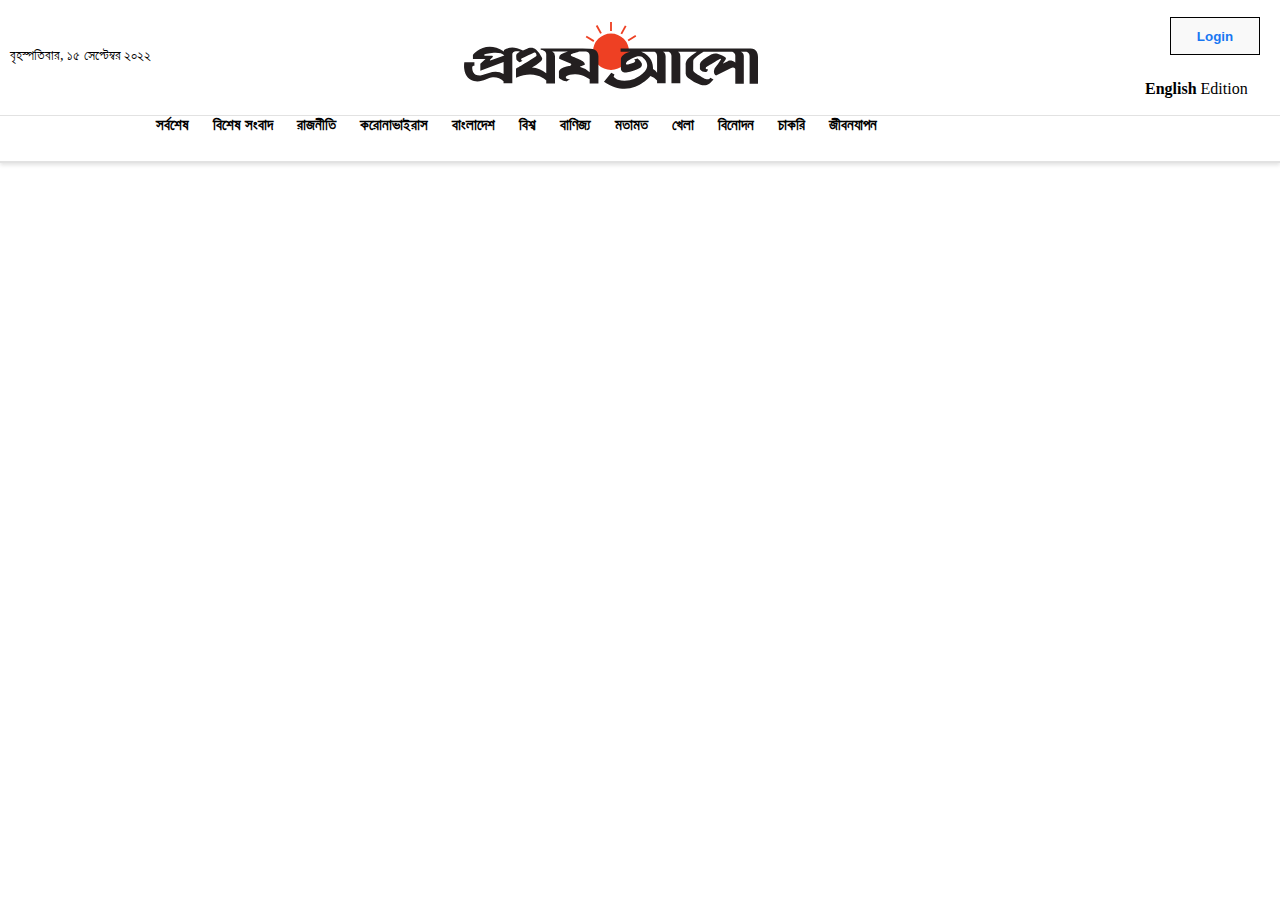
==== index.html @ 29c1f1d6 "my commit" ====
<!DOCTYPE html>
<html lang="en">
<head>
    <meta charset="UTF-8">
    <meta http-equiv="X-UA-Compatible" content="IE=edge">
    <meta name="viewport" content="width=device-width, initial-scale=1.0">
    <title>Prothom-Alo</title>
    <link rel="stylesheet" href="style.css">
    <link rel="stylesheet" href="https://cdnjs.cloudflare.com/ajax/libs/font-awesome/6.2.0/css/all.min.css" integrity="sha512-xh6O/CkQoPOWDdYTDqeRdPCVd1SpvCA9XXcUnZS2FmJNp1coAFzvtCN9BmamE+4aHK8yyUHUSCcJHgXloTyT2A==" crossorigin="anonymous" referrerpolicy="no-referrer" />

    <link href="https://cdn.jsdelivr.net/npm/bootstrap@5.1.3/dist/css/bootstrap.min.css" rel="stylesheet" integrity="sha384-1BmE4kWBq78iYhFldvKuhfTAU6auU8tT94WrHftjDbrCEXSU1oBoqyl2QvZ6jIW3" crossorigin="anonymous">

    <script src="https://cdn.jsdelivr.net/npm/bootstrap@5.1.3/dist/js/bootstrap.bundle.min.js" integrity="sha384-ka7Sk0Gln4gmtz2MlQnikT1wXgYsOg+OMhuP+IlRH9sENBO0LRn5q+8nbTov4+1p" crossorigin="anonymous"></script>

</head>
<body>
    <div class="header">
        <div class="option-search">
            <i class="fa-sharp fa-solid fa-bars"></i>
            <i class="fa-sharp fa-solid fa-magnifying-glass"></i>
            <p>বৃহস্পতিবার, ১৫ সেপ্টেম্বর ২০২২ </p>
        </div>
        <div class="brand-logo">
            <a href=""> <img src="./pic/Brand(1).svg" alt=""></a>
        </div>
        <div class="login-notification">
            <div class="login-edit">
                <i class="fa-sharp fa-solid fa-bell"></i>
                <button type="button" class="btn btn-primary edit">Login</button>
                <br>
                 <div class="edition">
                    <a href="">English</a> <span>Edition</span>
                 </div>
                
            </div>
 
        </div>
        <div class="navbar">
             <div class="nav-items">
                <ul>
                    <li>‍<a href="">সর্বশেষ</a></li>
                    <li><a href="">বিশেষ সংবাদ</a></li>
                    <li><a href="">রাজনীতি</a></li>
                    <li><a href="">করোনাভাইরাস</a></li>
                    <li><a href="">বাংলাদেশ</a></li>
                    <li><a href="">বিশ্ব</a></li>
                    <li><a href="">বাণিজ্য</a></li>
                    <li><a href="">মতামত</a></li>
                    <li><a href="">খেলা</a></li>
                    <li><a href="">বিনোদন</a></li>
                    <li><a href="">চাকরি</a></li>
                    <li><a href="">জীবনযাপন</a></li>
                </ul>
             </div>

        </div>
    </div>
    
</body>
</html>
---- style.css ----
*{
    margin: 0;
    border: 0;
    box-sizing: border-box;
}
.header{
    width: 100%;
    height: auto;
    display: flex;
    justify-content:space-between;
    flex-wrap:wrap;
    box-shadow: 0px 2px 4px #E2E2E2;
    
}
.option-search{
   
    height: 115px;
    /* flex-grow: 1; */
}
.option-search i{
    font-size: 1.5rem;
    margin: 15px 15px;
}
.option-search .fa-magnifying-glass{
    font-size: 1.3rem;
    
}
.option-search p{
    margin-top: 20px;
    padding-left: 10px;
    font-size: 0.9rem;
}
.brand-logo{
    
    height: 115px;
    flex-grow: 1; 
    position: relative;
   
   
    
} 
.brand-logo img{
    width: 32%;
    position: absolute;
    top: 0;
    left: 0;
    bottom: 0;
    right: 0;
    margin: auto;   
} 

.login-notification{
   
    height: 115px;
    /* flex-grow: 1;  */
    display: flex;
    flex-flow: row-reverse;
    align-items: center;
    width: 210px;
    
}
.login-notification .login-edit{
     
    margin-right: 20px;
}
.edition{
    padding-top: 25px;
}
.edition a{
    text-decoration: none;
    font-weight: 600;
    color: black;
}
.login-edit i{
    padding-right: 25px;
    font-size: 1.5rem;
}
.edit{
    height: 38px;
    width: 90px;
    color: #1877F2 !important;
    background-color: #F9F9F9 !important;
    font-weight: 700 !important;
    border: 1px solid black !important;
}
.navbar{
    width: 100%;
    height: 48px;
    border-bottom: 2px solid #E2E2E2;
    border-top: 1px solid #E2E2E2;
}
.nav-items{
    width: 85%;
    margin: 0 auto; 
}
.nav-items ul li{
    display: inline;
    list-style: none;
    margin-left: 20px;
}
.nav-items ul li a{
    text-decoration: none;
    color: black;
    font-size: 0.92rem;
    font-weight: 600;
}
.nav-items ul li a:hover{
    color:#1877F2;
    transition: 0.2s;
}
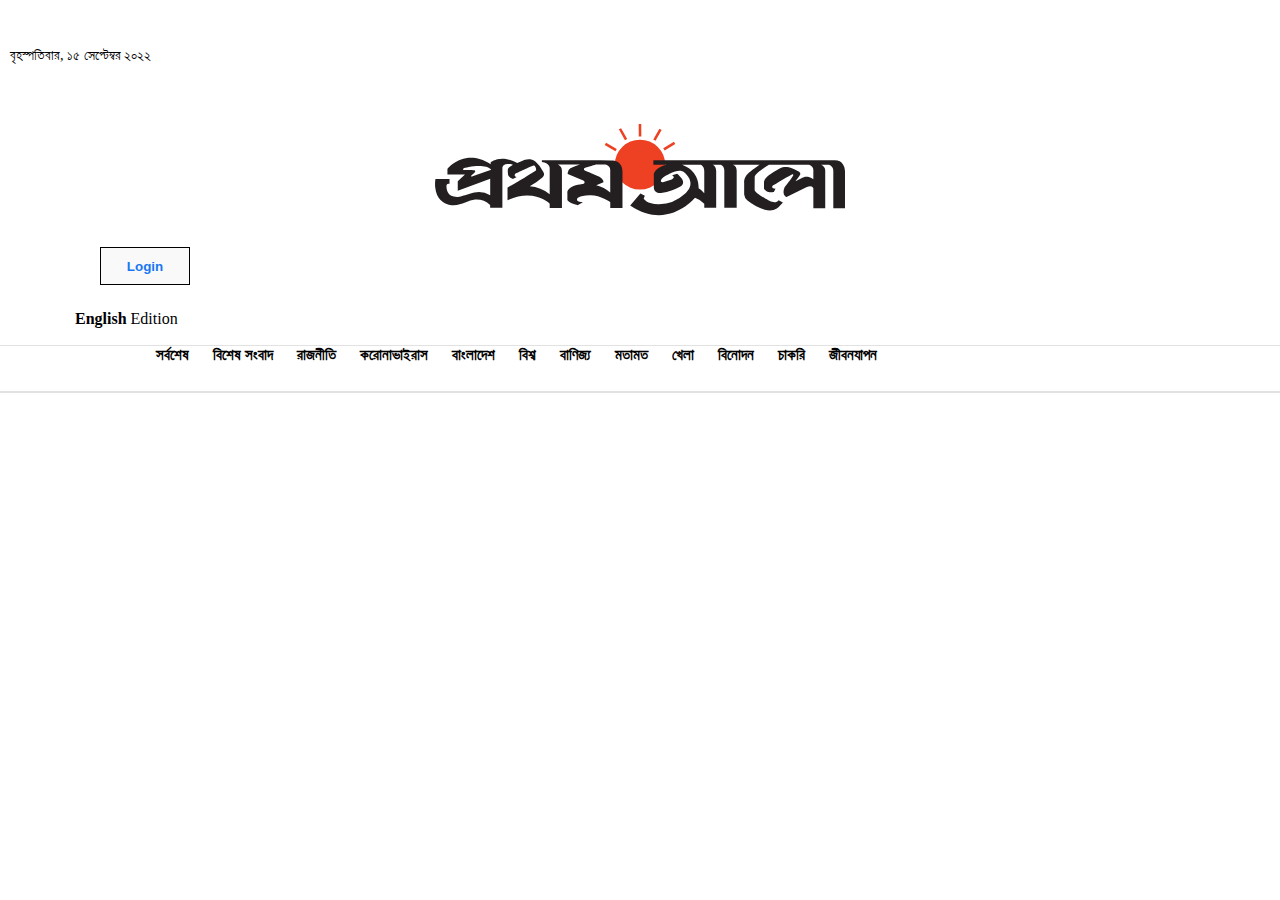
==== commit 53c979da: "=second commit" ====
--- a/index.html
+++ b/index.html
@@ -12,49 +12,61 @@
 
     <script src="https://cdn.jsdelivr.net/npm/bootstrap@5.1.3/dist/js/bootstrap.bundle.min.js" integrity="sha384-ka7Sk0Gln4gmtz2MlQnikT1wXgYsOg+OMhuP+IlRH9sENBO0LRn5q+8nbTov4+1p" crossorigin="anonymous"></script>
 
+
 </head>
 <body>
-    <div class="header">
-        <div class="option-search">
-            <i class="fa-sharp fa-solid fa-bars"></i>
-            <i class="fa-sharp fa-solid fa-magnifying-glass"></i>
-            <p>বৃহস্পতিবার, ১৫ সেপ্টেম্বর ২০২২ </p>
-        </div>
-        <div class="brand-logo">
-            <a href=""> <img src="./pic/Brand(1).svg" alt=""></a>
-        </div>
-        <div class="login-notification">
-            <div class="login-edit">
-                <i class="fa-sharp fa-solid fa-bell"></i>
-                <button type="button" class="btn btn-primary edit">Login</button>
-                <br>
-                 <div class="edition">
-                    <a href="">English</a> <span>Edition</span>
-                 </div>
-                
+  <div class="container">
+    <div class="row">
+        <div class="col-md-12">
+            <div class="option-search">
+                <i class="fa-sharp fa-solid fa-bars"></i>
+                <i class="fa-sharp fa-solid fa-magnifying-glass"></i>
+                <p>বৃহস্পতিবার, ১৫ সেপ্টেম্বর ২০২২ </p>
             </div>
- 
-        </div>
-        <div class="navbar">
-             <div class="nav-items">
-                <ul>
-                    <li>‍<a href="">সর্বশেষ</a></li>
-                    <li><a href="">বিশেষ সংবাদ</a></li>
-                    <li><a href="">রাজনীতি</a></li>
-                    <li><a href="">করোনাভাইরাস</a></li>
-                    <li><a href="">বাংলাদেশ</a></li>
-                    <li><a href="">বিশ্ব</a></li>
-                    <li><a href="">বাণিজ্য</a></li>
-                    <li><a href="">মতামত</a></li>
-                    <li><a href="">খেলা</a></li>
-                    <li><a href="">বিনোদন</a></li>
-                    <li><a href="">চাকরি</a></li>
-                    <li><a href="">জীবনযাপন</a></li>
-                </ul>
-             </div>
-
+            <div class="brand-logo">
+                <a href=""> <img src="./pic/Brand(1).svg" alt=""></a>
+            </div>
+            <div class="login-notification">
+                <div class="login-edit">
+                    <i class="fa-sharp fa-solid fa-bell"></i>
+                    <button type="button" class="btn btn-primary edit">Login</button>
+                    <br>
+                     <div class="edition">
+                        <a href="">English</a> <span>Edition</span>
+                     </div>
+                    
+                </div>
+     
+            </div>
         </div>
     </div>
-    
+  </div>
+  <div class="container-fluid">
+    <div class="row">
+        <div class="col-md-12">
+            <div class="navbar">
+                <div class="nav-items">
+                   <ul>
+                       <li>‍<a href="">সর্বশেষ</a></li>
+                       <li><a href="">বিশেষ সংবাদ</a></li>
+                       <li><a href="">রাজনীতি</a></li>
+                       <li><a href="">করোনাভাইরাস</a></li>
+                       <li><a href="">বাংলাদেশ</a></li>
+                       <li><a href="">বিশ্ব</a></li>
+                       <li><a href="">বাণিজ্য</a></li>
+                       <li><a href="">মতামত</a></li>
+                       <li><a href="">খেলা</a></li>
+                       <li><a href="">বিনোদন</a></li>
+                       <li><a href="">চাকরি</a></li>
+                       <li><a href="">জীবনযাপন</a></li>
+                   </ul>
+                </div>
+   
+           </div>
+        </div>
+    </div>
+  </div>
+
+
 </body>
 </html>